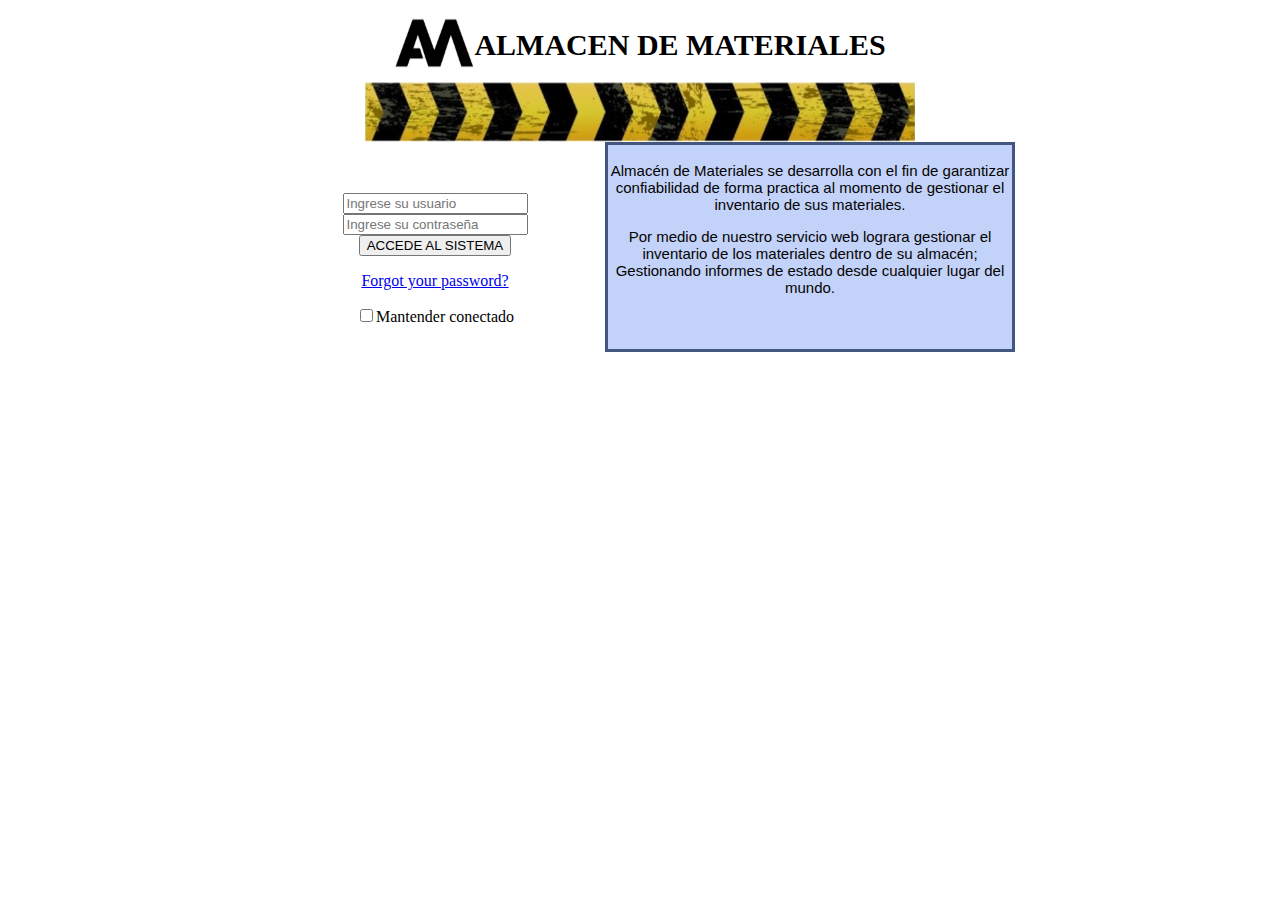
==== index.html @ 3460e794 "correccion HTML" ====
<!DOCTYPE html>
<html lang="en">

<head>
    <meta charset="UTF-8">
    <meta http-equiv="X-UA-Compatible" content="IE=edge">
    <meta name="viewport" content="width=device-width, initial-scale=1.0">
    <title>almacen de materiales</title>
    <link rel="stylesheet" href="/index.css">
</head>

<body>
    <section class="seccion-1">

        <div class="seccion-1"><img class="imagen1" src="/Img/Page_2.png" alt=""></div>
        <div class="titulo"></div>
        <h1>ALMACEN DE MATERIALES</h1>
        </div>

    </section>

    <div class="seccion-2">
        <img class="imagen2" src="/Img/Page_1.png" alt="img almacen">
    </div>

    <section class="seccion-3">
        <form class="Login">
            <!-- Username -->
            <label for="name"></label>
            <input type="name" placeholder="Ingrese su usuario">

            <!-- Password -->
            <label for="username"></label>

            <input type="password" placeholder="Ingrese su contraseña">
            <!-- Submit Button -->
            <input type="submit" value="ACCEDE AL SISTEMA">

            <p><a href="#">Forgot your password?</a>

            <div id="lower">

                <input type="checkbox"><label class="check" for="checkbox">Mantender conectado</label>
            </div>
        </form>
    
        

        <div class="texto-1">
            <p>Almacén de Materiales se desarrolla con el fin de garantizar confiabilidad de forma practica al momento de gestionar el inventario de sus materiales.</p>

            <p>Por medio de nuestro servicio web lograra gestionar el inventario de los materiales dentro de su almacén; Gestionando informes de estado desde cualquier lugar del mundo.
            </p>
        </div>
    </section>

    <footer></footer>
</body>

</html>
---- index.css ----
h1 {
    font-size: 30px;
    }
    .seccion-1 {
    display: flex;
    justify-content: center;
    }
    .imagen1 {
    margin-top: 10px;
    width: 80px;
    height: 50px;
    }
    .seccion-2 {
    display: flex;
    justify-content: center;
    }

    .imagen2 {
    width: 550px;
    height: 60px;
    }

    .seccion-1 {
    display: flex;
    }

    .Login {
    display: flex;
    align-items: center;
    flex-direction: column;
    justify-content: center;
    width: 100%;
    min-height: 100%;
    padding: 20px;
    }

    .texto-1 {
    height: 200px;
    width: 400px;
    font-family: sans-serif;
    font-size: 15px;
    font-weight: 400;
    color: #030303;
    background: #c3d2f8;
    margin: 0 0 25px;
    overflow: visible;
    padding: 2px;
    }

    .texto-1 {
    border-style: solid;
    border-color: rgb(67, 86, 126);
    text-align: center;
    }

    .seccion-3 {
    display: flex;
    justify-content: center;
    }

    .Login {
    height: 50;
    width: 300px;
    }
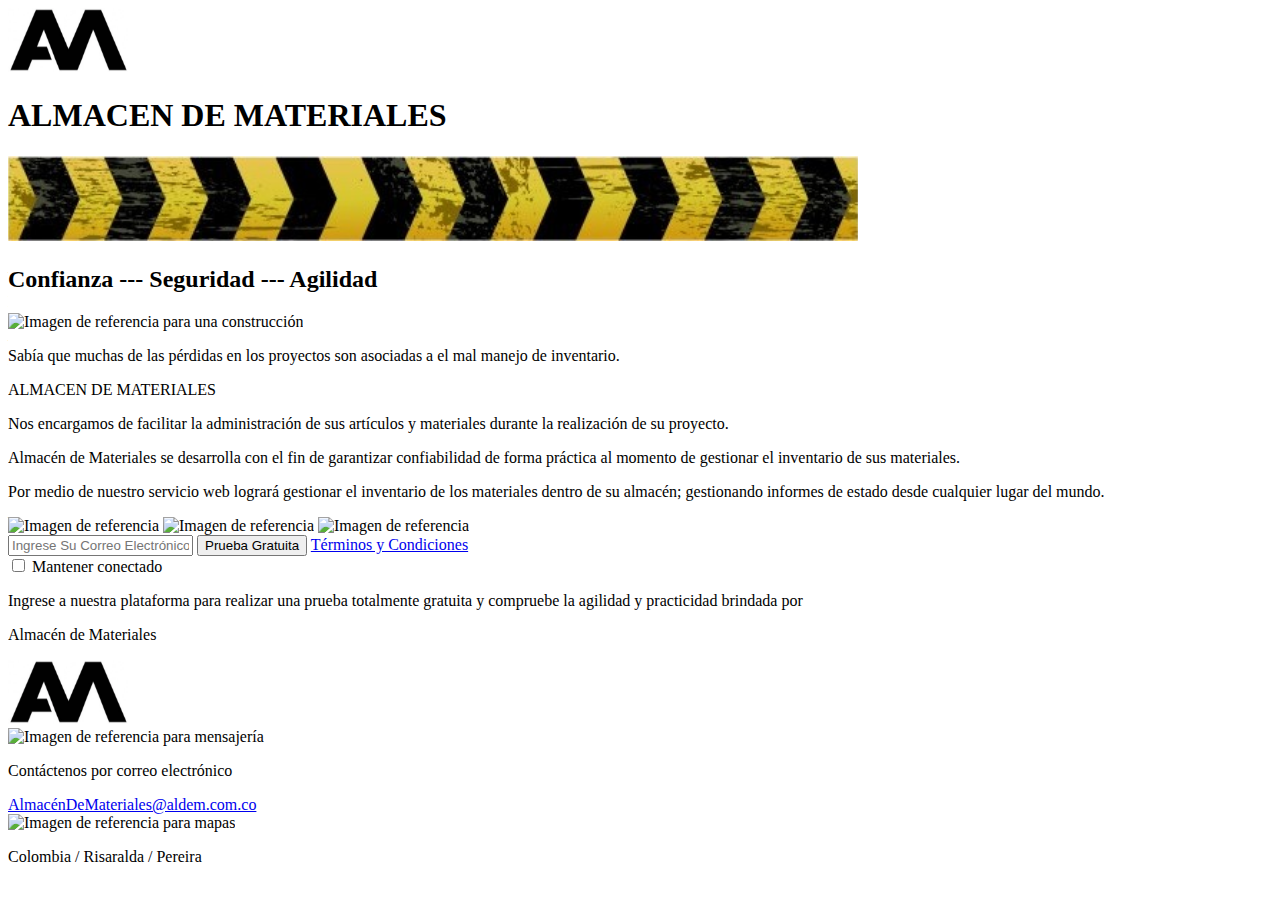
==== commit c7e1fd44: "fix home page" ====
--- a/index.html
+++ b/index.html
@@ -5,56 +5,93 @@
     <meta charset="UTF-8">
     <meta http-equiv="X-UA-Compatible" content="IE=edge">
     <meta name="viewport" content="width=device-width, initial-scale=1.0">
-    <title>almacen de materiales</title>
-    <link rel="stylesheet" href="/index.css">
+    <title>Almacen de Materiales</title>
+    <link rel="stylesheet" href="styles/normalize.css">
+    <link href="https://fonts.googleapis.com/css2?family=PT+Sans:wght@400;700&display=swap" rel="stylesheet">
+    <link rel="stylesheet" href="styles/main.css">
 </head>
 
 <body>
-    <section class="seccion-1">
+    <main>
+        <header class="header">
+                <picture class="header__logo">
+                    <img src="Img/Page_2.png" alt="Logo de la empresa">
+                </picture>
+                <h1>ALMACEN DE MATERIALES</h1>
+        </header>
 
-        <div class="seccion-1"><img class="imagen1" src="/Img/Page_2.png" alt=""></div>
-        <div class="titulo"></div>
-        <h1>ALMACEN DE MATERIALES</h1>
-        </div>
+        <picture class="imagen-divisoria">
+            <img src="Img/Page_1.png" alt="Imagen divisoria">
+        </picture>
 
-    </section>
+        <section class="banner">
+            <h2>Confianza  ---  Seguridad  ---  Agilidad</h2>
+        </section>
 
-    <div class="seccion-2">
-        <img class="imagen2" src="/Img/Page_1.png" alt="img almacen">
-    </div>
+        <section class="informativo">
+            <picture class="informativo__image">
+                <img src="Img/WhatsApp Image 2021-09-19 at 12.10.18 AM.jpeg" alt="Imagen de referencia para una construcción">
+            </picture>
+            <article class="informativo__textos">
+                <p>Sabía que muchas de las pérdidas en los proyectos son asociadas a el mal manejo de inventario.</p>
+                <p class="informativo__nombre-empresa">ALMACEN DE MATERIALES</p>
+                <p>Nos encargamos de facilitar la administración de sus artículos y materiales durante la realización de su proyecto.</p>
+            </article>
+        </section>
 
-    <section class="seccion-3">
-        <form class="Login">
-            <!-- Username -->
-            <label for="name"></label>
-            <input type="name" placeholder="Ingrese su usuario">
+        <section class="descripcion">
+            <p>Almacén de Materiales se desarrolla con el fin de garantizar confiabilidad de forma práctica al momento de gestionar el inventario de sus materiales.</p>
+            <p>Por medio de nuestro servicio web logrará gestionar el inventario de los materiales dentro de su almacén; gestionando informes de estado desde cualquier lugar del mundo.</p>    
+        </section>
 
-            <!-- Password -->
-            <label for="username"></label>
+        <section class="registro">
+            <div>
+                <picture>
+                <img src="Img/WhatsApp Image 2021-09-19 at 12.09.55 AM.jpeg" alt="Imagen de referencia">
+                <img src="Img/WhatsApp Image 2021-09-19 at 12.09.54 AM.jpeg" alt="Imagen de referencia">
+                <img src="Img/WhatsApp Image 2021-09-19 at 12.09.55 AM (2).jpeg" alt="Imagen de referencia">
+                </picture>
+                <form class="registro__formulario">
+                    <label for="email"></label>
+                    <input type="email" placeholder="Ingrese Su Correo Electrónico">
 
-            <input type="password" placeholder="Ingrese su contraseña">
-            <!-- Submit Button -->
-            <input type="submit" value="ACCEDE AL SISTEMA">
+                    <button type="submit">Prueba Gratuita</button>
 
-            <p><a href="#">Forgot your password?</a>
+                    <a href="#">Términos y Condiciones</a>
 
-            <div id="lower">
+                    <div>
+                        <input type="checkbox">
+                        <label class="check" for="checkbox">Mantener conectado</label>
+                    </div>
+                </form>
+            </div>
+            <article class="registro__texto">
+                <p>Ingrese a nuestra plataforma para realizar una prueba totalmente gratuita y compruebe la agilidad y practicidad brindada por</p>
+                <p>Almacén de Materiales</p>
+                <picture>
+                    <img src="Img/Page_2.png" alt="Logo de la empresa">
+                </picture>
+            </article>
+        </section>
 
-                <input type="checkbox"><label class="check" for="checkbox">Mantender conectado</label>
+        <footer class="footer">
+            <div class="footer__contenido">
+                <picture class="footer__contacto-image">
+                    <img src="Img/WhatsApp Image 2021-09-19 at 12.10.18 AM (1).jpeg" alt="Imagen de referencia para mensajería">
+                </picture>
+                <div>
+                    <p>Contáctenos por correo electrónico</p>
+                    <a href="mailto:AlmacénDeMateriales@aldem.com.co">AlmacénDeMateriales@aldem.com.co</a>
+                </div>
             </div>
-        </form>
-    
-        
-
-        <div class="texto-1">
-            <p>Almacén de Materiales se desarrolla con el fin de garantizar confiabilidad de forma practica al momento de gestionar el inventario de sus materiales.</p>
-
-            <p>Por medio de nuestro servicio web lograra gestionar el inventario de los materiales dentro de su almacén; Gestionando informes de estado desde cualquier lugar del mundo.
-            </p>
-        </div>
-    </section>
-
-    <footer></footer>
+            <div class="footer__contenido">
+                <picture class="footer__mapa-image">
+                    <img src="Img/WhatsApp Image 2021-09-19 at 12.10.18 AM (2).jpeg" alt="Imagen de referencia para mapas">
+                </picture>
+                <p>Colombia / Risaralda / Pereira</p>
+            </div>
+        </footer>
+    </main>
 </body>
 
 </html>